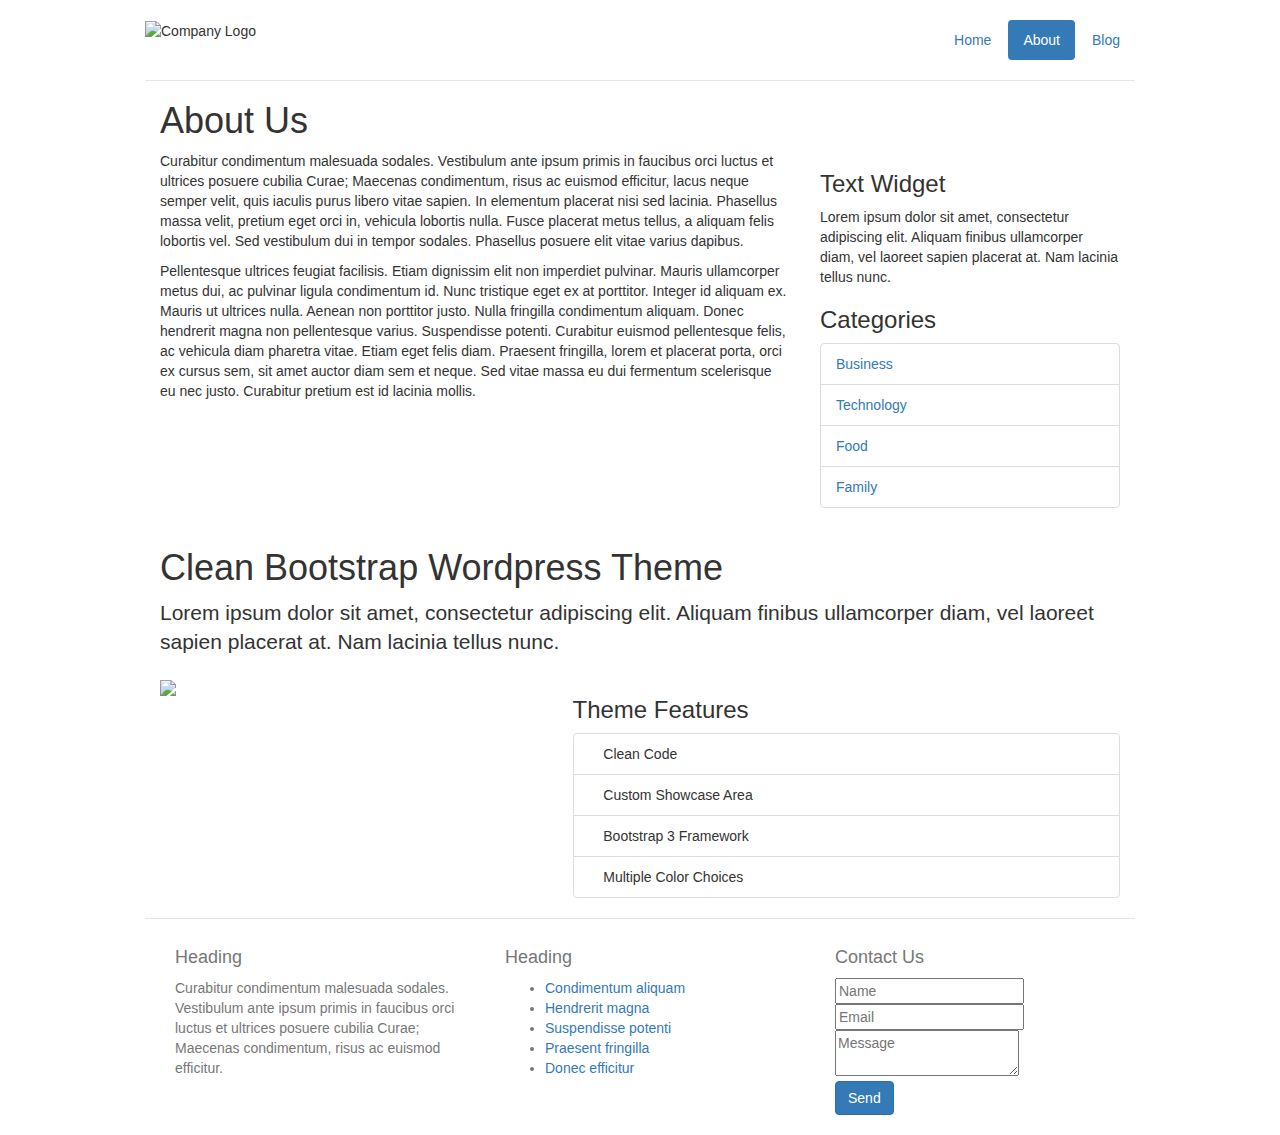
==== wp-content/themes/business-theme/html/about.html @ ca62bda7 "Add pages" ====
<!DOCTYPE html>
<html lang="en">
<head>
    <meta charset="utf-8">
    <meta http-equiv="X-UA-Compatible" content="IE=edge">
    <meta name="viewport" content="width=device-width, initial-scale=1">

    <title>Business Theme</title>

    <!-- Bootstrap core CSS -->
    <link href="css/bootstrap.css" rel="stylesheet">
    <link href="css/font-awesome.css" rel="stylesheet">
    <link rel="stylesheet" href="css/style.css">

</head>

<body>

<div class="container">
    <div class="header clearfix">
        <nav>
            <ul class="nav nav-pills pull-right">
                <li role="presentation"><a href="index.html">Home</a></li>
                <li role="presentation" class="active"><a href="about.html">About</a></li>
                <li role="presentation"><a href="blog.html">Blog</a></li>
            </ul>
        </nav>
        <img src="img/logo.png" alt="Company Logo">
    </div>

    <section class="row title-bar">
        <div class="container">
            <div class="col-md-12">
                <h1>About Us</h1>
            </div>
        </div>
    </section>

    <section class="row marketing">
        <div class="container">
            <div class="col-md-8">
                <p>Curabitur condimentum malesuada sodales. Vestibulum ante ipsum primis in faucibus orci luctus et ultrices posuere cubilia Curae; Maecenas condimentum, risus ac euismod efficitur, lacus neque semper velit, quis iaculis purus libero vitae sapien. In elementum placerat nisi sed lacinia. Phasellus massa velit, pretium eget orci in, vehicula lobortis nulla. Fusce placerat metus tellus, a aliquam felis lobortis vel. Sed vestibulum dui in tempor sodales. Phasellus posuere elit vitae varius dapibus.</p>
                <p>Pellentesque ultrices feugiat facilisis. Etiam dignissim elit non imperdiet pulvinar. Mauris ullamcorper metus dui, ac pulvinar ligula condimentum id. Nunc tristique eget ex at porttitor. Integer id aliquam ex. Mauris ut ultrices nulla. Aenean non porttitor justo. Nulla fringilla condimentum aliquam. Donec hendrerit magna non pellentesque varius. Suspendisse potenti. Curabitur euismod pellentesque felis, ac vehicula diam pharetra vitae. Etiam eget felis diam. Praesent fringilla, lorem et placerat porta, orci ex cursus sem, sit amet auctor diam sem et neque. Sed vitae massa eu dui fermentum scelerisque eu nec justo. Curabitur pretium est id lacinia mollis.</p>
            </div>
            <div class="col-md-4">
                <div class="side-widget">
                    <h3>Text Widget</h3>
                    <p>Lorem ipsum dolor sit amet, consectetur adipiscing elit. Aliquam finibus ullamcorper diam, vel laoreet sapien placerat at. Nam lacinia tellus nunc.</p>
                </div>

                <div class="side-widget">
                    <h3>Categories</h3>
                    <ul class="list-group">
                        <li class="list-group-item"><a href="#">Business</a></li>
                        <li class="list-group-item"><a href="#">Technology</a></li>
                        <li class="list-group-item"><a href="#">Food</a></li>
                        <li class="list-group-item"><a href="#">Family</a></li>
                    </ul>
                </div>
            </div>
        </div>
    </section>

    <section class="row content-region-1 pt50 pb40">
        <div class="container">
            <div class="col-md-12">
                <h1>Clean Bootstrap Wordpress Theme</h1>
                <p class="lead">Lorem ipsum dolor sit amet, consectetur adipiscing elit. Aliquam finibus ullamcorper diam, vel laoreet sapien placerat at. Nam lacinia tellus nunc.</p>
            </div>
        </div>
    </section>

    <section class="row content-region-2 pt40 pb40">
        <div class="container">
            <div class="col-md-5">
                <img src="img/pic1.jpg">
            </div>
            <div class="col-md-7">
                <h3>Theme Features</h3>
                <ul class="list-group">
                    <li class="list-group-item"><i class="fa fa-check" aria-hidden="true"></i> Clean Code</li>
                    <li class="list-group-item"><i class="fa fa-check" aria-hidden="true"></i> Custom Showcase Area</li>
                    <li class="list-group-item"><i class="fa fa-check" aria-hidden="true"></i> Bootstrap 3 Framework</li>
                    <li class="list-group-item"><i class="fa fa-check" aria-hidden="true"></i> Multiple Color Choices</li>
                </ul>
            </div>
        </div>
    </section>

    <footer class="footer">
        <div class="container">
            <div class="col-lg-4">
                <h4>Heading</h4>
                <p>Curabitur condimentum malesuada sodales. Vestibulum ante ipsum primis in faucibus orci luctus et ultrices posuere cubilia Curae; Maecenas condimentum, risus ac euismod efficitur.</p>
            </div>

            <div class="col-lg-4">
                <h4>Heading</h4>
                <ul>
                    <li><a href="#">Condimentum aliquam</a></li>
                    <li><a href="#">Hendrerit magna</a></li>
                    <li><a href="#">Suspendisse potenti</a></li>
                    <li><a href="#">Praesent fringilla</a></li>
                    <li><a href="#">Donec efficitur</a></li>
                </ul>
            </div>

            <div class="col-lg-4">
                <h4>Contact Us</h4>
                <form>
                    <div>
                        <input type="text" placeholder="Name">
                    </div>
                    <div>
                        <input type="email" placeholder="Email">
                    </div>
                    <div>
                        <textarea placeholder="Message"></textarea>
                    </div>
                    <input class="btn btn-primary" type="submit" value="Send">
                </form>
            </div>
        </div>
    </footer>

</div> <!-- /container -->


<!-- IE10 viewport hack for Surface/desktop Windows 8 bug -->
<script src="../../assets/js/ie10-viewport-bug-workaround.js"></script>
</body>
</html>
---- wp-content/themes/business-theme/html/css/style.css ----
body {
    padding-top: 20px;
    padding-bottom: 20px;
}

.container {
    max-width: 1020px;
}

.header {
    padding-bottom: 20px;
    border-bottom: 1px solid #e5e5e5;
}

.header h3 {
    margin-top: 0;
    margin-bottom: 0;
    line-height: 40px;
}

.footer {
    padding-top: 19px;
    color: #777;
    border-top: 1px solid #e5e5e5;
}

article.post img {
    width: 100%;
}
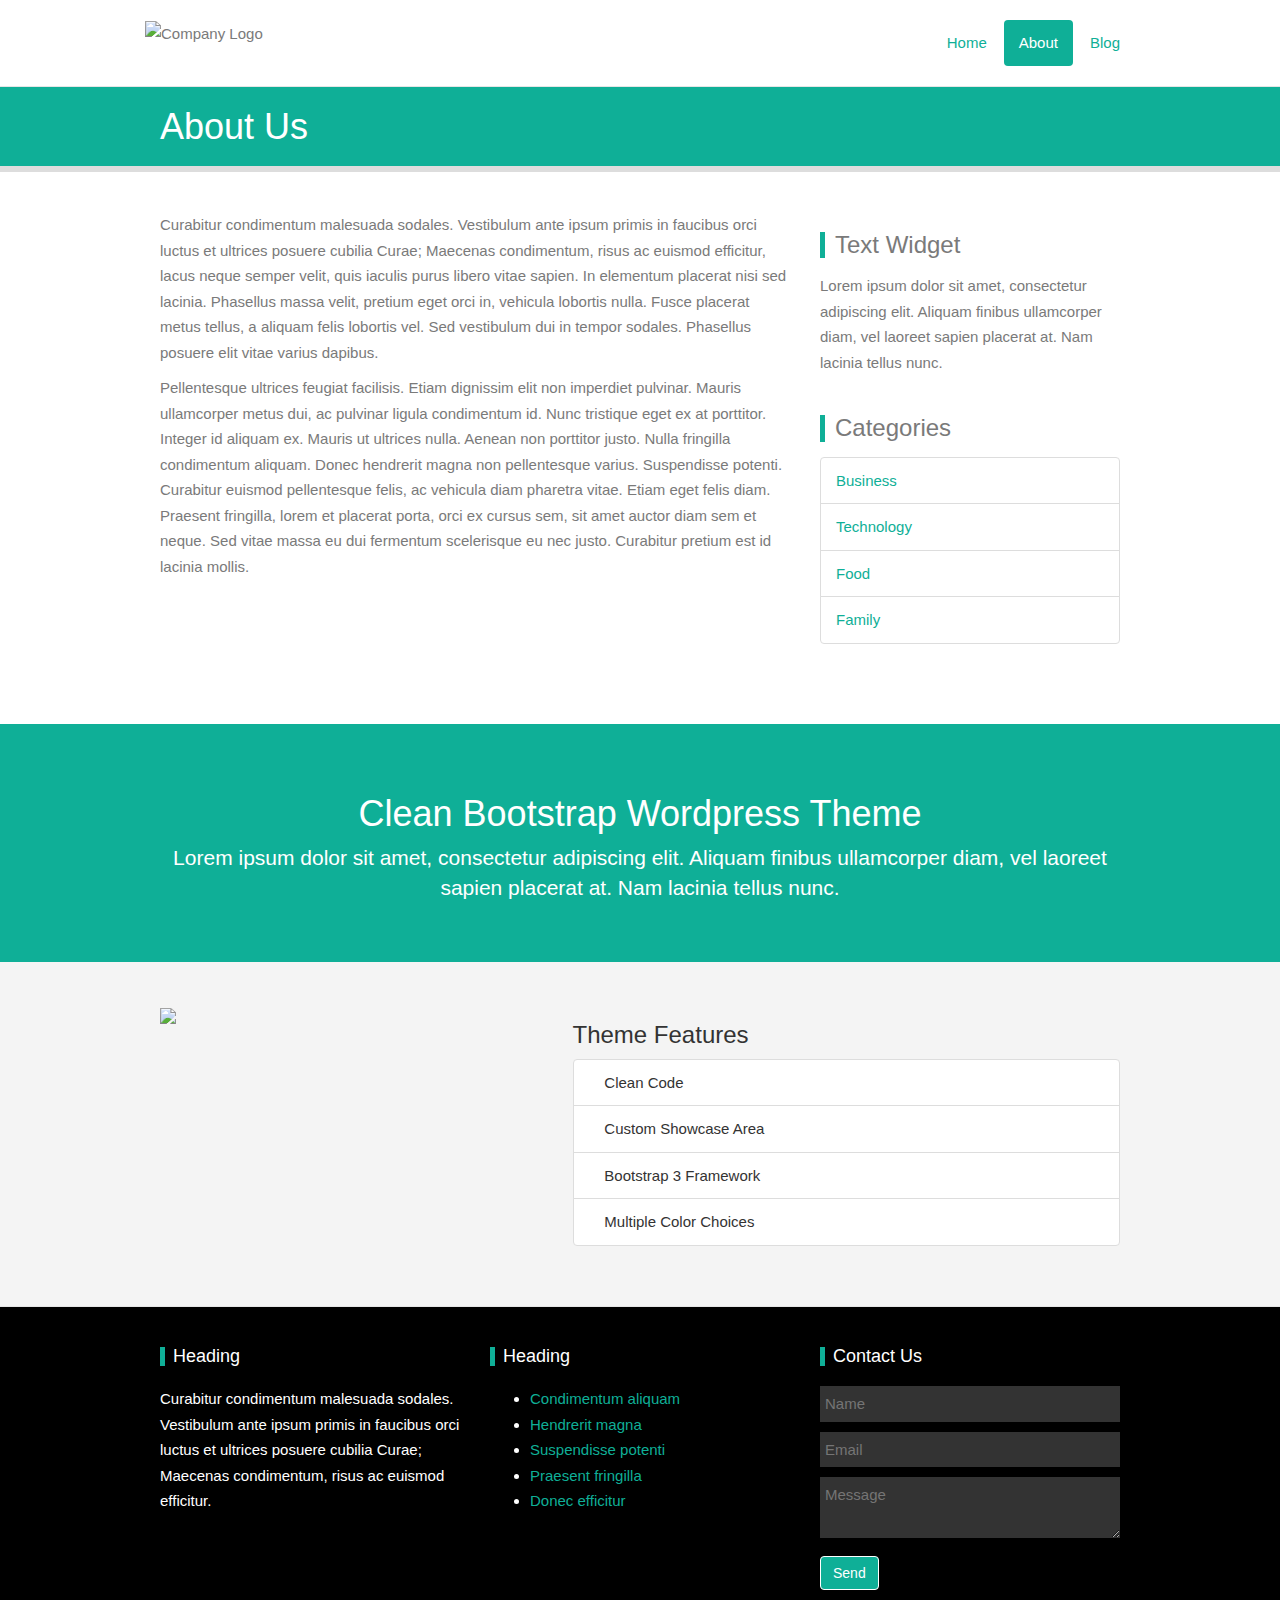
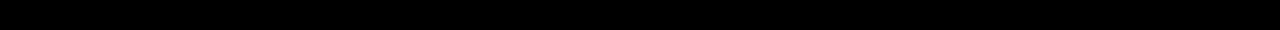
==== commit ed6c676a: "Style and a bit of refactoring" ====
--- a/wp-content/themes/business-theme/html/about.html
+++ b/wp-content/themes/business-theme/html/about.html
@@ -17,16 +17,17 @@
 
 <body>
 
-<div class="container">
     <div class="header clearfix">
-        <nav>
-            <ul class="nav nav-pills pull-right">
-                <li role="presentation"><a href="index.html">Home</a></li>
-                <li role="presentation" class="active"><a href="about.html">About</a></li>
-                <li role="presentation"><a href="blog.html">Blog</a></li>
-            </ul>
-        </nav>
-        <img src="img/logo.png" alt="Company Logo">
+        <div class="container">
+            <nav>
+                <ul class="nav nav-pills pull-right">
+                    <li role="presentation"><a href="index.html">Home</a></li>
+                    <li role="presentation" class="active"><a href="about.html">About</a></li>
+                    <li role="presentation"><a href="blog.html">Blog</a></li>
+                </ul>
+            </nav>
+            <img src="img/logo.png" alt="Company Logo">
+        </div>
     </div>
 
     <section class="row title-bar">
@@ -88,7 +89,7 @@
         </div>
     </section>
 
-    <footer class="footer">
+    <footer class="footer content-region-3 pt30 pb40">
         <div class="container">
             <div class="col-lg-4">
                 <h4>Heading</h4>
@@ -124,10 +125,5 @@
         </div>
     </footer>
 
-</div> <!-- /container -->
-
-
-<!-- IE10 viewport hack for Surface/desktop Windows 8 bug -->
-<script src="../../assets/js/ie10-viewport-bug-workaround.js"></script>
 </body>
 </html>
--- a/wp-content/themes/business-theme/html/css/style.css
+++ b/wp-content/themes/business-theme/html/css/style.css
@@ -1,6 +1,41 @@
 body {
     padding-top: 20px;
-    padding-bottom: 20px;
+    font-size: 15px;
+    color: #7a7a7a;
+    line-height: 1.7em;
+}
+
+a {
+    color: #0faf97;
+}
+
+.btn-primary {
+    background: #0faf97;
+    color: #fff;
+    border-color: #fff;
+}
+
+.btn-primary:hover {
+    background: #fff;
+    color: #0faf97;
+    border-color: #0faf97;
+}
+
+.btn-primary-reverse {
+    background: #fff;
+    color: #0faf97;
+    border-color: #0faf97;
+}
+
+.btn-primary-reverse:hover {
+    background: #0faf97;
+    border-color: #fff;
+}
+
+.nav-pills > li.active > a,
+.nav-pills > li.active > a:hover,
+.nav-pills > li.active > a:focus {
+    background: #0faf97;
 }
 
 .container {
@@ -18,6 +53,15 @@
     line-height: 40px;
 }
 
+.jumbotron {
+    text-align: center;
+    border-bottom: 1px solid #e5e5e5;
+    padding-top: 90px;
+    padding-bottom: 90px;
+    background: url('../img/banner.jpg') 0 -80px;
+    color: #fff;
+}
+
 .footer {
     padding-top: 19px;
     color: #777;
@@ -26,4 +70,113 @@
 
 article.post img {
     width: 100%;
+}
+
+.block {
+    border: #ccc solid 1px;
+    padding: 20px 20px 30px 20px;
+    text-align: center;
+}
+
+.block h3 {
+    color: #0faf97;
+}
+
+.fa {
+    color: #0faf97;
+}
+
+.marketing {
+    margin: 40px 0;
+}
+
+.content-region-1 {
+    background: #0faf97;
+    color: #fff;
+    text-align: center;
+}
+
+.content-region-2 {
+    background: #f4f4f4;
+    color: #333;
+}
+
+.content-region-3 {
+    background: #000;
+    color: #fff;
+}
+
+.content-region-2 img {
+    width: 100%;
+}
+
+.content-region-3 h4 {
+    border-left: 5px #0faf97 solid;
+    padding-left: 8px;
+    margin-bottom: 20px;
+}
+
+.content-region-3 form input[type="text"],
+.content-region-3 form input[type="email"],
+.content-region-3 form textarea {
+    width: 100%;
+    padding: 5px;
+    background: #333;
+    color: #fff;
+    margin-bottom: 10px;
+    border: 0;
+}
+
+.pt20 {padding-top: 20px;}
+.pb20 {padding-bottom: 20px;}
+.pt30 {padding-top: 30px;}
+.pb30 {padding-bottom: 30px;}
+.pt40 {padding-top: 40px;}
+.pb40 {padding-bottom: 40px;}
+.pt50 {padding-top: 50px;}
+.pb50 {padding-bottom: 50px;}
+.pt60 {padding-top: 60px;}
+.pb60 {padding-bottom: 60px;}
+
+.side-widget {
+    margin-bottom: 40px;
+}
+
+.side-widget h3 {
+    border-left: 5px #0faf97 solid;
+    padding-left: 10px;
+    margin-bottom: 15px;
+}
+
+.title-bar {
+    background: #0faf97;
+    color: #fff;
+    padding-bottom: 10px;
+    border-bottom: 6px #ddd solid;
+}
+
+article.post {
+    border-bottom: 1px #ccc solid;
+    overflow: auto;
+    padding-bottom: 30px;
+    margin-bottom: 40px;
+}
+
+article.post .meta {
+    border-top: #ccc solid 1px;
+    border-bottom: #ccc solid 1px;
+    overflow: auto;
+    list-style: none;
+    margin: 0;
+    padding: 5px 0;
+}
+
+article.post .meta li {
+    float: left;
+    margin-right: 20px;
+}
+
+article.post img {
+    width: 100%;
+    margin-bottom: 20px;
 }